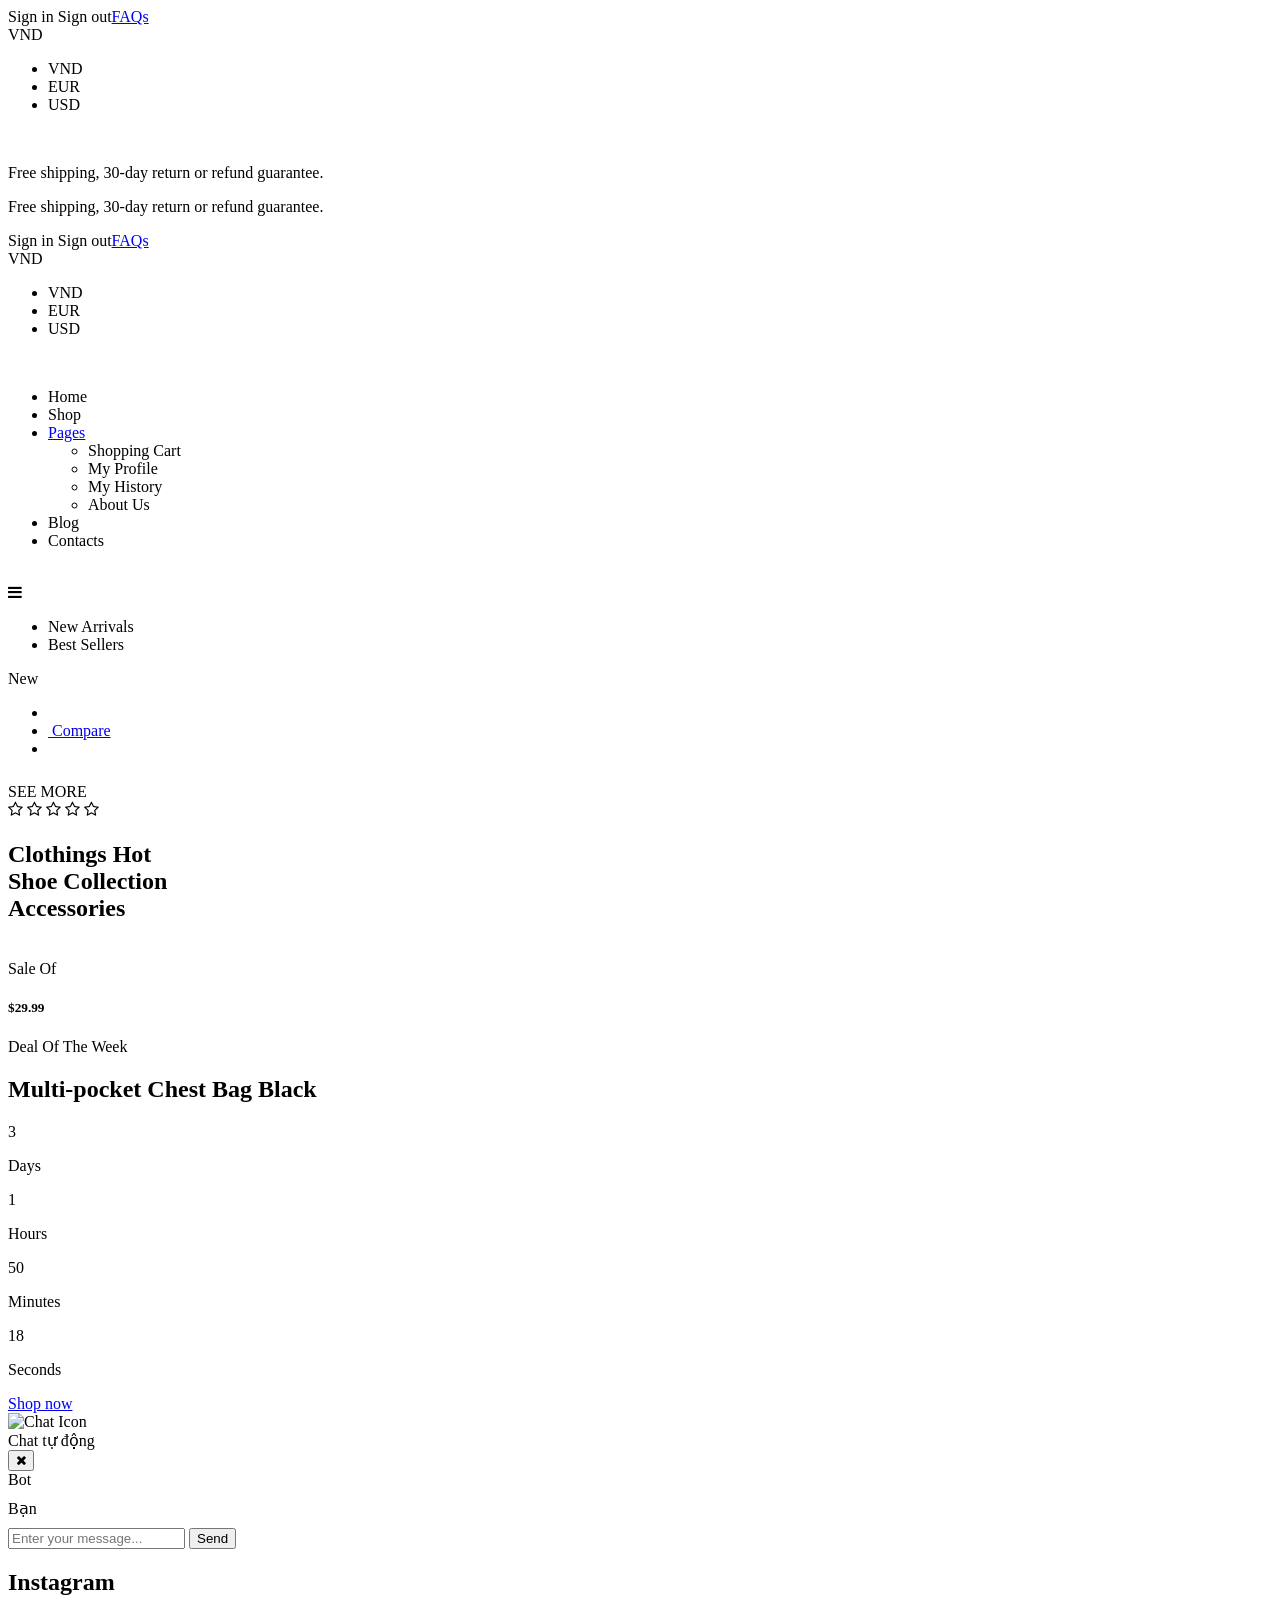
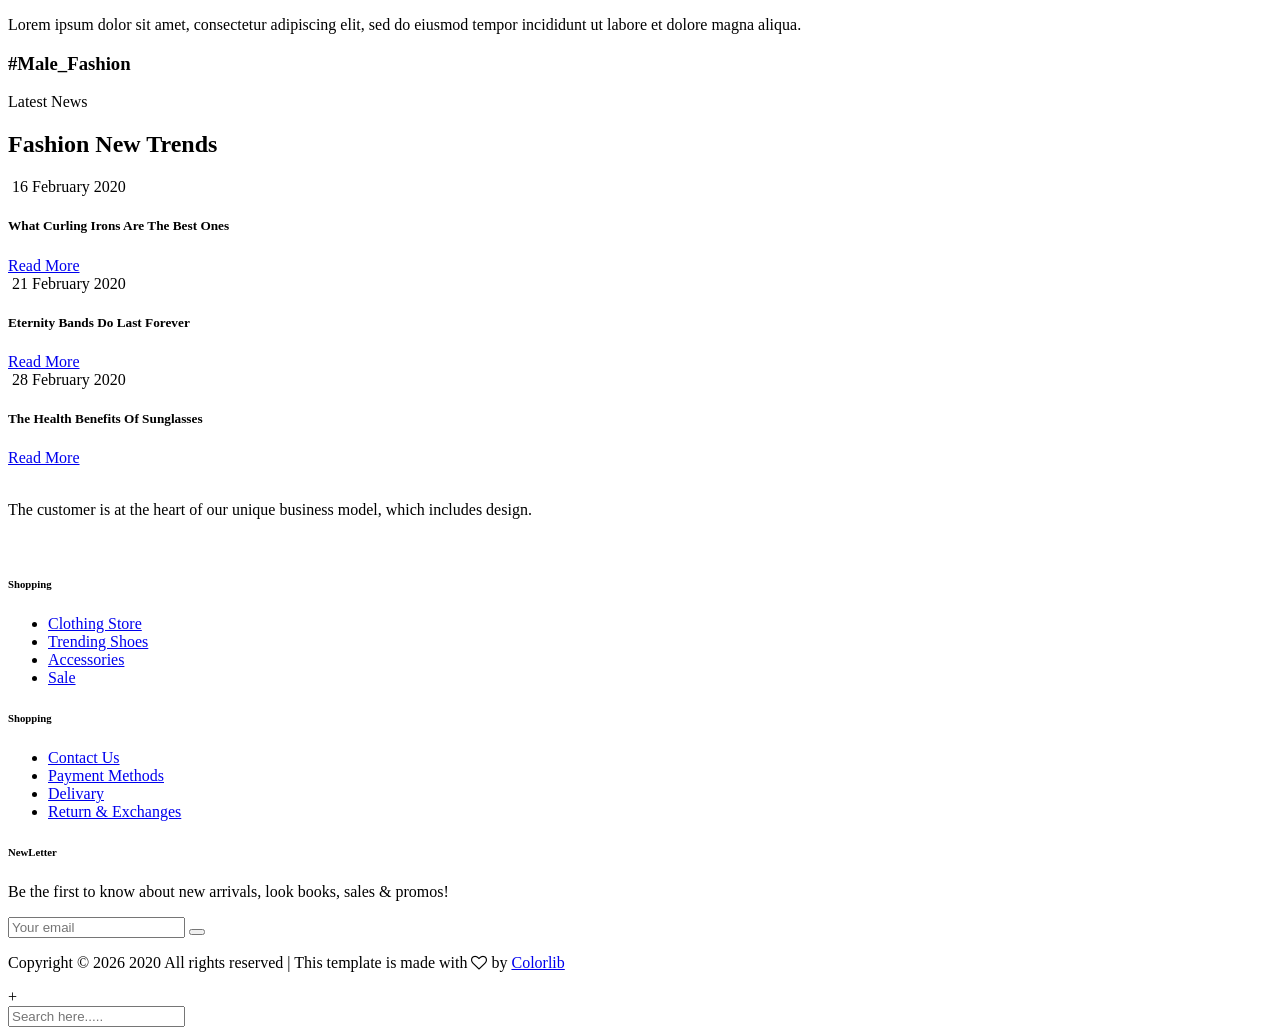
==== WebProject/src/main/resources/templates/index.html @ 1aa9e85b "creat" ====
<!DOCTYPE html>
<html xmlns:th="http://www.thymeleaf.org">

<head>
	<meta charset="UTF-8">
	<meta name="description" content="Male_Fashion Template">
	<meta name="keywords" content="Male_Fashion, unica, creative, html">
	<meta name="viewport" content="width=device-width, initial-scale=1.0">
	<meta http-equiv="X-UA-Compatible" content="ie=edge">
	<title>Male-Fashion</title>
	<script src="https://ajax.googleapis.com/ajax/libs/angularjs/1.6.7/angular.js"></script>
	<!-- Google Font -->
	<link href="https://fonts.googleapis.com/css2?family=Nunito+Sans:wght@300;400;600;700;800;900&display=swap"
		rel="stylesheet">

	<!-- Css Styles -->
	<link rel="stylesheet" href="/css/chatbox.css" type="text/css">
	<link rel="stylesheet" href="css/bootstrap.min.css" type="text/css">
	<link rel="stylesheet" href="css/font-awesome.min.css" type="text/css">
	<link rel="stylesheet" href="css/elegant-icons.css" type="text/css">
	<link rel="stylesheet" href="css/magnific-popup.css" type="text/css">
	<link rel="stylesheet" href="css/nice-select.css" type="text/css">
	<link rel="stylesheet" href="css/owl.carousel.min.css" type="text/css">
	<link rel="stylesheet" href="css/slicknav.min.css" type="text/css">
	<link rel="stylesheet" href="css/style.css" type="text/css">
	<script src="https://unpkg.com/sweetalert/dist/sweetalert.min.js"></script>
	<link rel="stylesheet" href="https://stackpath.bootstrapcdn.com/font-awesome/4.7.0/css/font-awesome.min.css">

	<link rel="icon" href="/img/logo-3.png">
</head>

<body>
	<!-- Page Preloder -->
	<div id="preloder">
		<div class="loader"></div>
	</div>

	<!-- Offcanvas Menu Begin -->
	<div class="offcanvas-menu-overlay"></div>
	<div class="offcanvas-menu-wrapper">
		<div class="offcanvas__option">
			<div class="offcanvas__links">
				<a th:if="${session.acc == null}" th:href="@{/signin}">Sign in</a> <a th:if="${session.acc != null}"
					th:text="${session.acc.user_Name}" style="color: white;"></a> <a th:if="${session.acc != null}"
					th:href="@{/signout}">Sign out</a><a href="#">FAQs</a>
			</div>
			<div class="offcanvas__top__hover">
				<span>VND <i class="arrow_carrot-down"></i></span>
				<ul>
					<li>VND</li>
					<li>EUR</li>
					<li>USD</li>
				</ul>
			</div>
		</div>
		<div class="offcanvas__nav__option">
			<a href="#" class="search-switch"><img src="img/icon/search.png" alt=""></a> <a href="#"><img
					src="img/icon/heart.png" alt=""></a>
			<a th:href="@{/cart}"><img src="img/icon/cart.png" alt="">
				<span th:text="${session.countCart}"></span></a>
		</div>
		<div id="mobile-menu-wrap"></div>
		<div class="offcanvas__text">
			<p>Free shipping, 30-day return or refund guarantee.</p>
		</div>
	</div>
	<!-- Offcanvas Menu End -->

	<!-- Header Section Begin -->
	<header class="header">
		<div class="header__top">
			<div class="container">
				<div class="row">
					<div class="col-lg-6 col-md-7">
						<div class="header__top__left">
							<p>Free shipping, 30-day return or refund guarantee.</p>
						</div>
					</div>
					<div class="col-lg-6 col-md-5">
						<div class="header__top__right">
							<div class="header__top__links">
								<a th:if="${session.acc == null}" th:href="@{/signin}">Sign
									in</a> <a th:if="${session.acc != null}" th:text="${session.acc.user_Name}"
									style="color: white;"></a> <a th:if="${session.acc != null}"
									th:href="@{/signout}">Sign
									out</a><a href="#">FAQs</a>
							</div>
							<div class="header__top__hover">
								<span>VND <i class="arrow_carrot-down"></i></span>
								<ul>
									<li>VND</li>
									<li>EUR</li>
									<li>USD</li>
								</ul>
							</div>
						</div>
					</div>
				</div>
			</div>
		</div>
		<div class="container">
			<div class="row">
				<div class="col-lg-3 col-md-3">
					<div class="header__logo">
						<a th:href="@{/home}"><img src="img/logo.png" alt=""></a>
					</div>
				</div>
				<div class="col-lg-6 col-md-6">
					<nav class="header__menu mobile-menu">
						<ul>
							<li class="active"><a th:href="@{/home}">Home</a></li>
							<li><a th:href="@{/shop}">Shop</a></li>
							<li><a href="#">Pages</a>
								<ul class="dropdown">
									<li><a th:href="@{/cart}">Shopping Cart</a></li>
									<li><a th:href="@{/myprofile}">My Profile</a></li>
									<li><a th:href="@{/myhistory}">My History</a></li>
									<li><a th:href="@{/about}">About Us</a></li>
								</ul>
							</li>
							<li><a th:href="@{/blog}">Blog</a></li>
							<li><a th:href="@{/contact}">Contacts</a></li>
						</ul>
					</nav>
				</div>
				<div class="col-lg-3 col-md-3">
					<div class="header__nav__option">
						<a href="#" class="search-switch"><img src="img/icon/search.png" alt=""></a> <a href="#"><img
								src="img/icon/heart.png" alt=""></a> <a th:href="@{/cart}"><img src="img/icon/cart.png"
								alt=""> <span th:text="${session.countCart}"></span></a>
					</div>
				</div>
			</div>
			<div class="canvas__open">
				<i class="fa fa-bars"></i>
			</div>
		</div>
	</header>

	<!-- Product Section Begin -->
	<script th:if="${NoSignIn != null}">
		swal("Lỗi", "Vui lòng đăng nhập trước khi thực hiện thao tác!", "error");
	</script>
	<script th:if="${error_momo != null}">
		swal("Thanh toán không thành công!", "", "error");
	</script>

	<script th:if="${session.AddToCartErr != null}">
		swal("Lỗi", "Vui lòng đăng nhập trước khi thực hiện thao tác!", "error");
	</script>
	<p th:if="${session.AddToCartErr != null}" th:text="${#session.setAttribute('AddToCartErr', null)}"
		style="display: none;"></p>
	<section class="product spad">
		<div class="container">
			<div class="row">
				<div class="col-lg-12">
					<ul class="filter__controls">
						<!-- <li  data-filter="*">Special</li> -->
						<li class="active" data-filter=".new-arrivals">New Arrivals</li>
						<li data-filter=".hot-sales">Best Sellers</li>
					</ul>
				</div>
			</div>
			<div class="row product__filter">
				<th:block th:each="y : ${Top12ProductBestSellers}">
					<div class="col-lg-3 col-md-6 col-sm-6 col-md-6 col-sm-6 mix hot-sales" style="display: none;">
						<div class="product__item sale">
							<div class="product__item__pic set-bg" th:data-setbg="${y.productImage[0].url_Image}">
								<span class="label">Hot</span>
								<ul class="product__hover">
									<li><a href="#"><img src="img/icon/heart.png" alt=""></a></li>
									<li><a href="#"><img src="img/icon/compare.png" alt="">
											<span>Compare</span></a></li>
									<li><a th:href="@{/productDetail/{id}(id=${y.id})}"><img src="img/icon/search.png"
												alt=""></a></li>
								</ul>
							</div>
							<div class="product__item__text">
								<h6 th:text="${y.product_Name}"></h6>
								<a th:href="@{/productDetail/{id}(id=${y.id})}">
									SEE MORE</a>
								<div class="rating">
									<i class="fa fa-star"></i> <i class="fa fa-star"></i> <i class="fa fa-star"></i> <i
										class="fa fa-star"></i> <i class="fa fa-star-o"></i>
								</div>
								<h5 th:text=" ${#numbers.formatDecimal(y.price, 0, 'COMMA', 0, 'POINT')} + ' VNĐ'"></h5>

							</div>
						</div>
					</div>
				</th:block>
				<th:block th:each="y : ${Top12ProductNewArrivals}">
					<div class="col-lg-3 col-md-6 col-sm-6 col-md-6 col-sm-6 mix new-arrivals">
						<div class="product__item">
							<div class="product__item__pic set-bg" th:data-setbg="${y.productImage[0].url_Image}">
								<span class="label">New</span>
								<ul class="product__hover">
									<li><a href="#"><img src="img/icon/heart.png" alt=""></a></li>
									<li><a href="#"><img src="img/icon/compare.png" alt="">
											<span>Compare</span></a></li>
									<li><a th:href="@{/productDetail/{id}(id=${y.id})}"><img src="img/icon/search.png"
												alt=""></a></li>
								</ul>
							</div>
							<div class="product__item__text">
								<h6 th:text="${y.product_Name}"></h6>
								<a th:href="@{/productDetail/{id}(id=${y.id})}" style="cursor: pointer;"
									class="add-cart">SEE MORE</a>
								<div class="rating">
									<i class="fa fa-star-o"></i> <i class="fa fa-star-o"></i> <i
										class="fa fa-star-o"></i> <i class="fa fa-star-o"></i> <i
										class="fa fa-star-o"></i>
								</div>
								<h5 th:text=" ${#numbers.formatDecimal(y.price, 0, 'COMMA', 0, 'POINT')} + ' VNĐ'"></h5>

							</div>
						</div>
					</div>
				</th:block>
			</div>
		</div>
	</section>
	<!-- Product Section End -->

	<!-- Categories Section Begin -->
	<section class="categories spad">
		<div class="container">
			<div class="row">
				<div class="col-lg-3">
					<div class="categories__text">
						<h2>
							Clothings Hot <br /> <span>Shoe Collection</span> <br />
							Accessories
						</h2>
					</div>
				</div>
				<div class="col-lg-4">
					<div class="categories__hot__deal">
						<img src="img/product-sale.png" alt="">
						<div class="hot__deal__sticker">
							<span>Sale Of</span>
							<h5>$29.99</h5>
						</div>
					</div>
				</div>
				<div class="col-lg-4 offset-lg-1">
					<div class="categories__deal__countdown">
						<span>Deal Of The Week</span>
						<h2>Multi-pocket Chest Bag Black</h2>
						<div class="categories__deal__countdown__timer" id="countdown">
							<div class="cd-item">
								<span>3</span>
								<p>Days</p>
							</div>
							<div class="cd-item">
								<span>1</span>
								<p>Hours</p>
							</div>
							<div class="cd-item">
								<span>50</span>
								<p>Minutes</p>
							</div>
							<div class="cd-item">
								<span>18</span>
								<p>Seconds</p>
							</div>
						</div>
						<a href="#" class="primary-btn">Shop now</a>
					</div>
				</div>
			</div>
		</div>
	</section>
	<!-- Categories Section End -->

	<!--chatbox-->
	<div class="chat-icon" onclick="toggleChatBox()">
		<img src="/img/chatbox/chat-icon.jpg" alt="Chat Icon">
	</div>
	<div class="msger_container1">
		<div class="msger_container2 closed" id="chat-box">
			<div class="msger_container3">
				<section class="msger">
					<header class="msger-header">
						<div class="msger-header-title">
							<i class="fas fa-comment-alt"></i> Chat tự động
						</div>
						<div class="msger-header-options">
							<span> <button onclick="toggleChatBox()"><i class="fa fa-times"
										aria-hidden="true"></i></button></span>
						</div>
					</header>
					
						<div class="msger-chat">
							<th:block th:each="y : ${listConversations}">
							<div th:if="${y.is_user} == 0">
							<div class="msg left-msg" style="margin-bottom: 10px;">
								<div class="msg-img bot" style="background-image: url('/img/chatbox/chat-icon.jpg');">
								</div>

								<div class="msg-bubble">
									<div class="msg-info">
										<div class="msg-info-name" >Bot</div>
										<div class="msg-info-time" th:text="${y.timestamp}"></div>
									</div>

									<div class="msg-text" th:text="${y.message}">
									</div>
								</div>
							</div>
							</div>
							<div th:if="${y.is_user} == 1">
							<div class="msg right-msg" style="margin-bottom: 10px;" >
								<div class="msg-img"
									style="background-image: url(https://image.flaticon.com/icons/svg/145/145867.svg)">
								</div>

								<div class="msg-bubble">
									<div class="msg-info">
										<div class="msg-info-name user" >Bạn</div>
										<div class="msg-info-time" th:text="${y.timestamp}" ></div>
									</div>

									<div class="msg-text" th:text="${y.message}">
									</div>
									
								</div>
							</div>
						</div>
						</th:block>
						</div>
					

					<form class="msger-inputarea">
						<input type="text" class="msger-input" id="messageInput" placeholder="Enter your message...">
						<button type="submit" class="msger-send-btn" id="sendBtn">Send</button>
						<div id="response"></div>
					</form>
				</section>
			</div>
		</div>
	</div>
	<script>
		function toggleChatBox() {
			var chatBox = document.getElementById("chat-box");
			chatBox.classList.toggle("opened");
			if (chatBox.classList.contains("opened")) {
				scrollToBottom();
				function scrollToBottom() {
					var chatBox = document.querySelector('.msger-chat');
					chatBox.scrollTo(0, chatBox.scrollHeight);
				}
			}
		}
		const msgerForm = get(".msger-inputarea");
		const msgerInput = get(".msger-input");
		const msgerChat = get(".msger-chat");
		// Icons made by Freepik from www.flaticon.com
		const BOT_IMG = "/img/chatbox/chat-icon.jpg";
		const PERSON_IMG = "https://image.flaticon.com/icons/svg/145/145867.svg";
		const BOT_NAME = "BOT";

		//var PERSON_NAME = document.getElementsByClassName('msg-info-name user')[0].innerHTML;
		const PERSON_NAME ="Bạn"
		msgerForm.addEventListener("submit", event => {
			event.preventDefault();

			const msgText = msgerInput.value;
			if (!msgText) return;

			appendMessage(PERSON_NAME, PERSON_IMG, "right", msgText);
			msgerInput.value = "";
			botResponse(msgText);
		});

		function appendMessage(name, img, side, text) {
			//   Simple solution for small apps
			const msgHTML = `
    <div class="msg ${side}-msg">
      <div class="msg-img" style="background-image: url(${img})"></div>

      <div class="msg-bubble">
        <div class="msg-info">
          <div class="msg-info-name">${name}</div>
          <div class="msg-info-time">${formatDate(new Date())}</div>
        </div>

        <div class="msg-text">${text}</div>
      </div>
    </div>
  `;

			msgerChat.insertAdjacentHTML("beforeend", msgHTML);
			msgerChat.scrollTop += 500;
		}

		function botResponse(message) {
			$.ajax({
				url: "/api/chat",
				type: "POST",
				contentType: "application/json",
				data: JSON.stringify(message),
				success: function (response) {
					appendMessage(BOT_NAME, BOT_IMG, "left", response);
				},
				error: function () {
					alert("Error sending message.");
				}
			});
		}

		// Utils
		function get(selector, root = document) {
			return root.querySelector(selector);
		}

		function formatDate(date) {
			const h = "0" + date.getHours();
			const m = "0" + date.getMinutes();

			return `${h.slice(-2)}:${m.slice(-2)}`;
		}

	</script>
	<script src="https://ajax.googleapis.com/ajax/libs/jquery/3.5.1/jquery.min.js"></script>

	<!--end chatbox-->

	<!-- Instagram Section Begin -->
	<section class="instagram spad">
		<div class="container">
			<div class="row">
				<div class="col-lg-8">
					<div class="instagram__pic">
						<div class="instagram__pic__item set-bg" data-setbg="img/instagram/instagram-1.jpg"></div>
						<div class="instagram__pic__item set-bg" data-setbg="img/instagram/instagram-2.jpg"></div>
						<div class="instagram__pic__item set-bg" data-setbg="img/instagram/instagram-3.jpg"></div>
						<div class="instagram__pic__item set-bg" data-setbg="img/instagram/instagram-4.jpg"></div>
						<div class="instagram__pic__item set-bg" data-setbg="img/instagram/instagram-5.jpg"></div>
						<div class="instagram__pic__item set-bg" data-setbg="img/instagram/instagram-6.jpg"></div>
					</div>
				</div>
				<div class="col-lg-4">
					<div class="instagram__text">
						<h2>Instagram</h2>
						<p>Lorem ipsum dolor sit amet, consectetur adipiscing elit,
							sed do eiusmod tempor incididunt ut labore et dolore magna
							aliqua.</p>
						<h3>#Male_Fashion</h3>
					</div>
				</div>
			</div>
		</div>
	</section>
	<!-- Instagram Section End -->

	<!-- Latest Blog Section Begin -->
	<section class="latest spad">
		<div class="container">
			<div class="row">
				<div class="col-lg-12">
					<div class="section-title">
						<span>Latest News</span>
						<h2>Fashion New Trends</h2>
					</div>
				</div>
			</div>
			<div class="row">
				<div class="col-lg-4 col-md-6 col-sm-6">
					<div class="blog__item">
						<div class="blog__item__pic set-bg" data-setbg="img/blog/blog-1.jpg"></div>
						<div class="blog__item__text">
							<span><img src="img/icon/calendar.png" alt=""> 16
								February 2020</span>
							<h5>What Curling Irons Are The Best Ones</h5>
							<a href="#">Read More</a>
						</div>
					</div>
				</div>
				<div class="col-lg-4 col-md-6 col-sm-6">
					<div class="blog__item">
						<div class="blog__item__pic set-bg" data-setbg="img/blog/blog-2.jpg"></div>
						<div class="blog__item__text">
							<span><img src="img/icon/calendar.png" alt=""> 21
								February 2020</span>
							<h5>Eternity Bands Do Last Forever</h5>
							<a href="#">Read More</a>
						</div>
					</div>
				</div>
				<div class="col-lg-4 col-md-6 col-sm-6">
					<div class="blog__item">
						<div class="blog__item__pic set-bg" data-setbg="img/blog/blog-3.jpg"></div>
						<div class="blog__item__text">
							<span><img src="img/icon/calendar.png" alt=""> 28
								February 2020</span>
							<h5>The Health Benefits Of Sunglasses</h5>
							<a href="#">Read More</a>
						</div>
					</div>
				</div>
			</div>
		</div>
	</section>
	<!-- Latest Blog Section End -->

	<!-- Footer Section Begin -->
	<footer class="footer">
		<div class="container">
			<div class="row">
				<div class="col-lg-3 col-md-6 col-sm-6">
					<div class="footer__about">
						<div class="footer__logo">
							<a href="#"><img src="img/footer-logo.png" alt=""></a>
						</div>
						<p>The customer is at the heart of our unique business model,
							which includes design.</p>
						<a href="#"><img src="img/payment.png" alt=""></a>
					</div>
				</div>
				<div class="col-lg-2 offset-lg-1 col-md-3 col-sm-6">
					<div class="footer__widget">
						<h6>Shopping</h6>
						<ul>
							<li><a href="#">Clothing Store</a></li>
							<li><a href="#">Trending Shoes</a></li>
							<li><a href="#">Accessories</a></li>
							<li><a href="#">Sale</a></li>
						</ul>
					</div>
				</div>
				<div class="col-lg-2 col-md-3 col-sm-6">
					<div class="footer__widget">
						<h6>Shopping</h6>
						<ul>
							<li><a href="#">Contact Us</a></li>
							<li><a href="#">Payment Methods</a></li>
							<li><a href="#">Delivary</a></li>
							<li><a href="#">Return & Exchanges</a></li>
						</ul>
					</div>
				</div>
				<div class="col-lg-3 offset-lg-1 col-md-6 col-sm-6">
					<div class="footer__widget">
						<h6>NewLetter</h6>
						<div class="footer__newslatter">
							<p>Be the first to know about new arrivals, look books, sales
								& promos!</p>
							<form action="#">
								<input type="text" placeholder="Your email">
								<button type="submit">
									<span class="icon_mail_alt"></span>
								</button>
							</form>
						</div>
					</div>
				</div>
			</div>
			<div class="row">
				<div class="col-lg-12 text-center">
					<div class="footer__copyright__text">
						<!-- Link back to Colorlib can't be removed. Template is licensed under CC BY 3.0. -->
						<p>
							Copyright ©
							<script>
								document.write(new Date().getFullYear());
							</script>
							2020 All rights reserved | This template is made with <i class="fa fa-heart-o"
								aria-hidden="true"></i> by <a href="https://colorlib.com" target="_blank">Colorlib</a>
						</p>
						<!-- Link back to Colorlib can't be removed. Template is licensed under CC BY 3.0. -->
					</div>
				</div>
			</div>
		</div>
	</footer>
	<!-- Footer Section End -->

	<!-- Search Begin -->
	<div class="search-model">
		<div class="h-100 d-flex align-items-center justify-content-center">
			<div class="search-close-switch">+</div>
			<form th:action="@{/search}" method="POST" class="search-model-form">
				<input name="search-input" type="text" id="search-input" placeholder="Search here.....">
			</form>
		</div>
	</div>
	<!-- Search End -->

	<!-- Js Plugins -->
	<script src="js/jquery-3.3.1.min.js"></script>
	<script src="js/bootstrap.min.js"></script>
	<script src="js/jquery.nice-select.min.js"></script>
	<script src="js/jquery.nicescroll.min.js"></script>
	<script src="js/jquery.magnific-popup.min.js"></script>
	<script src="js/jquery.countdown.min.js"></script>
	<script src="js/jquery.slicknav.js"></script>
	<script src="js/mixitup.min.js"></script>
	<script src="js/owl.carousel.min.js"></script>
	<script src="js/main.js"></script>
	<!-- 	<script>
	function addCart(id) {
		$
				.ajax({
					url : "/addToCart/"+id,
					type : "get",
					success : function(responseData) {
						document.getElementById("content").innerHTML = responseData;
					}
				});
	}
	</script> -->
</body>

</html>
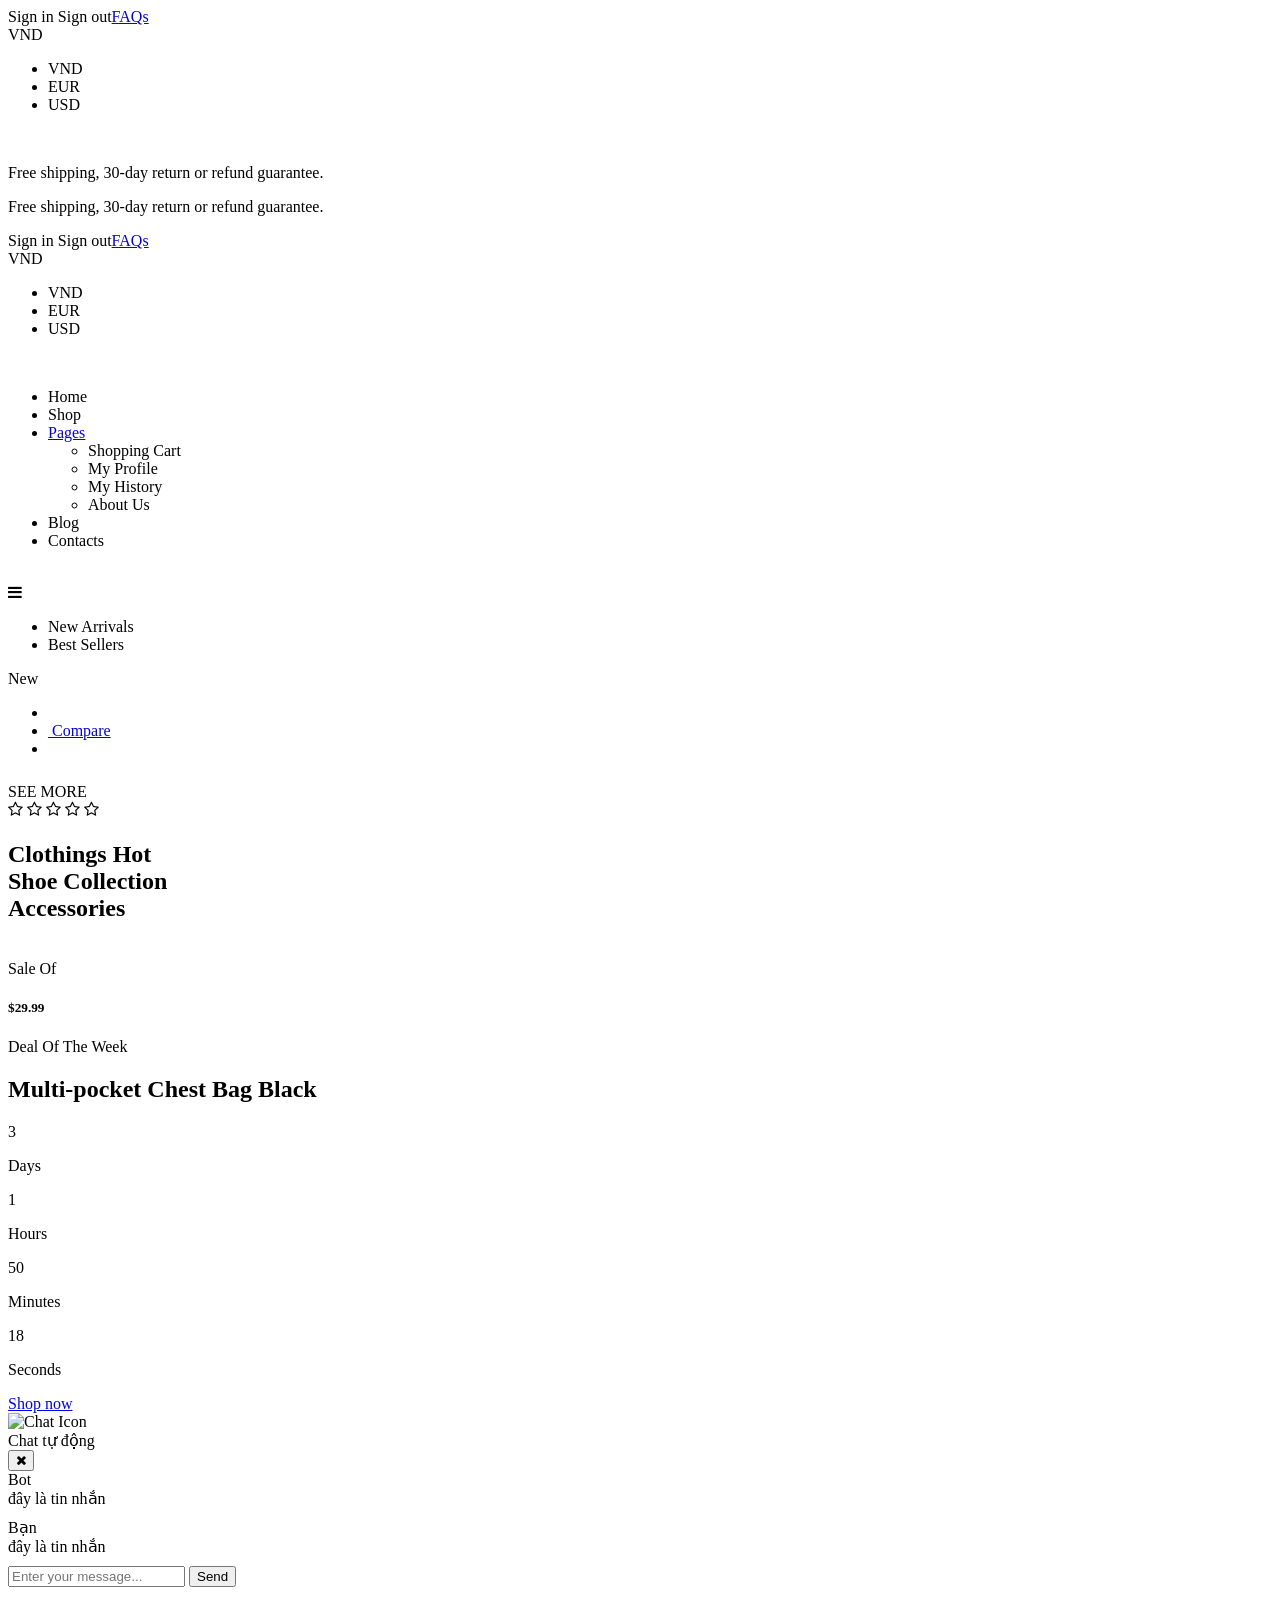
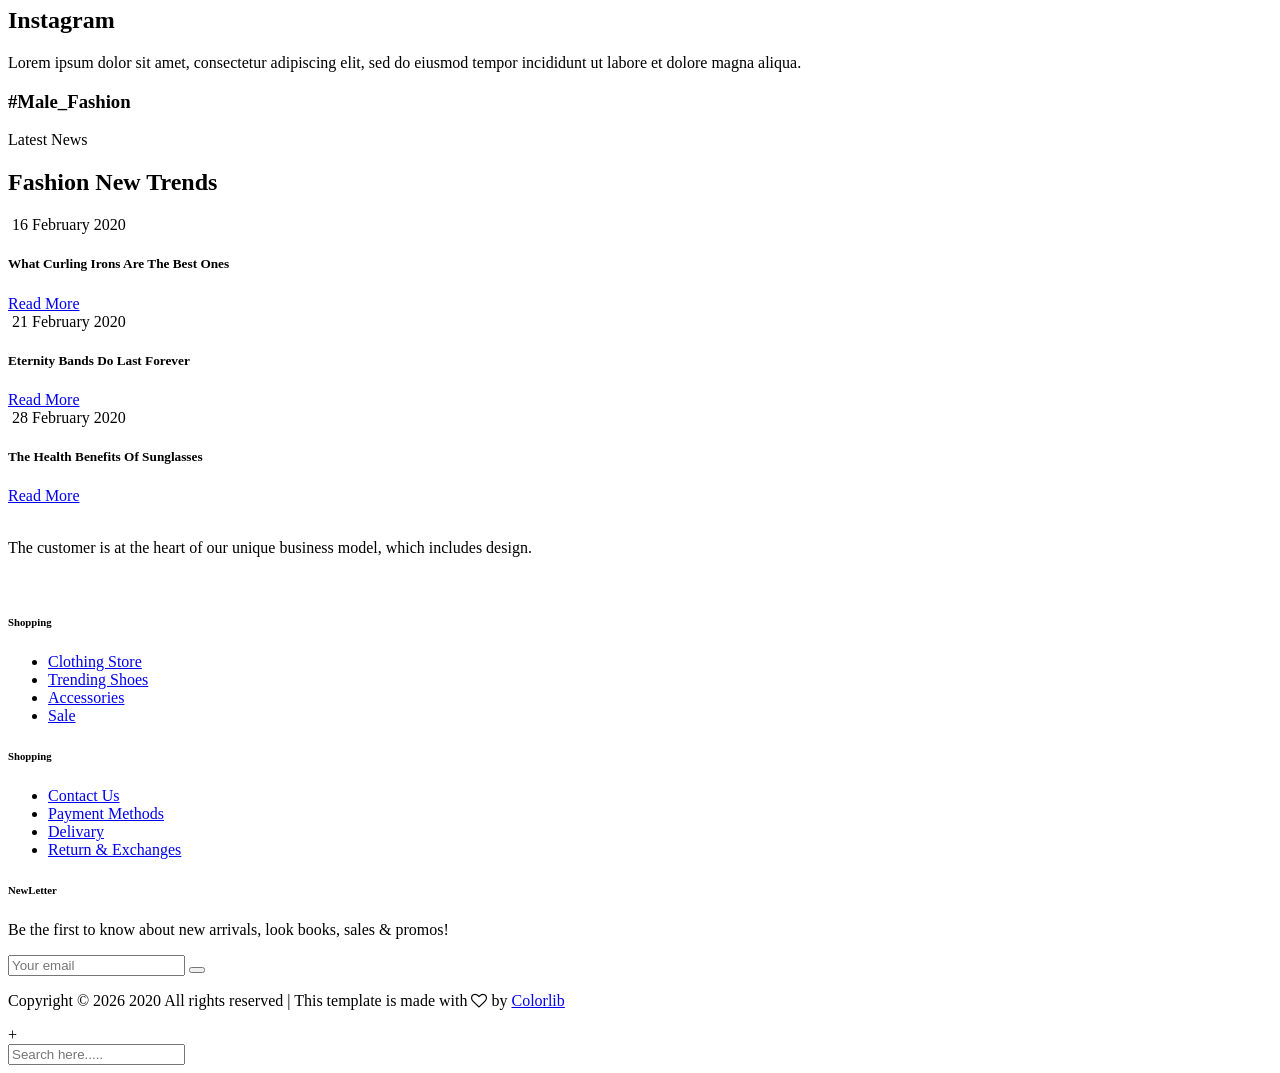
==== commit cca29c41: "update" ====
--- a/WebProject/src/main/resources/templates/index.html
+++ b/WebProject/src/main/resources/templates/index.html
@@ -274,11 +274,11 @@
 	<!-- Categories Section End -->
 
 	<!--chatbox-->
-	<div class="chat-icon" onclick="toggleChatBox()">
+		 <div class="chat-icon" onclick="toggleChatBox()" >
 		<img src="/img/chatbox/chat-icon.jpg" alt="Chat Icon">
 	</div>
 	<div class="msger_container1">
-		<div class="msger_container2 closed" id="chat-box">
+		<div class="msger_container2" id="chat-box" >
 			<div class="msger_container3">
 				<section class="msger">
 					<header class="msger-header">
@@ -304,7 +304,7 @@
 										<div class="msg-info-time" th:text="${y.timestamp}"></div>
 									</div>
 
-									<div class="msg-text" th:text="${y.message}">
+									<div class="msg-text"  th:utext=" ${y.message}">đây là tin nhắn
 									</div>
 								</div>
 							</div>
@@ -321,7 +321,7 @@
 										<div class="msg-info-time" th:text="${y.timestamp}" ></div>
 									</div>
 
-									<div class="msg-text" th:text="${y.message}">
+									<div class="msg-text"  th:text=" ${y.message}" >đây là tin nhắn
 									</div>
 									
 								</div>
